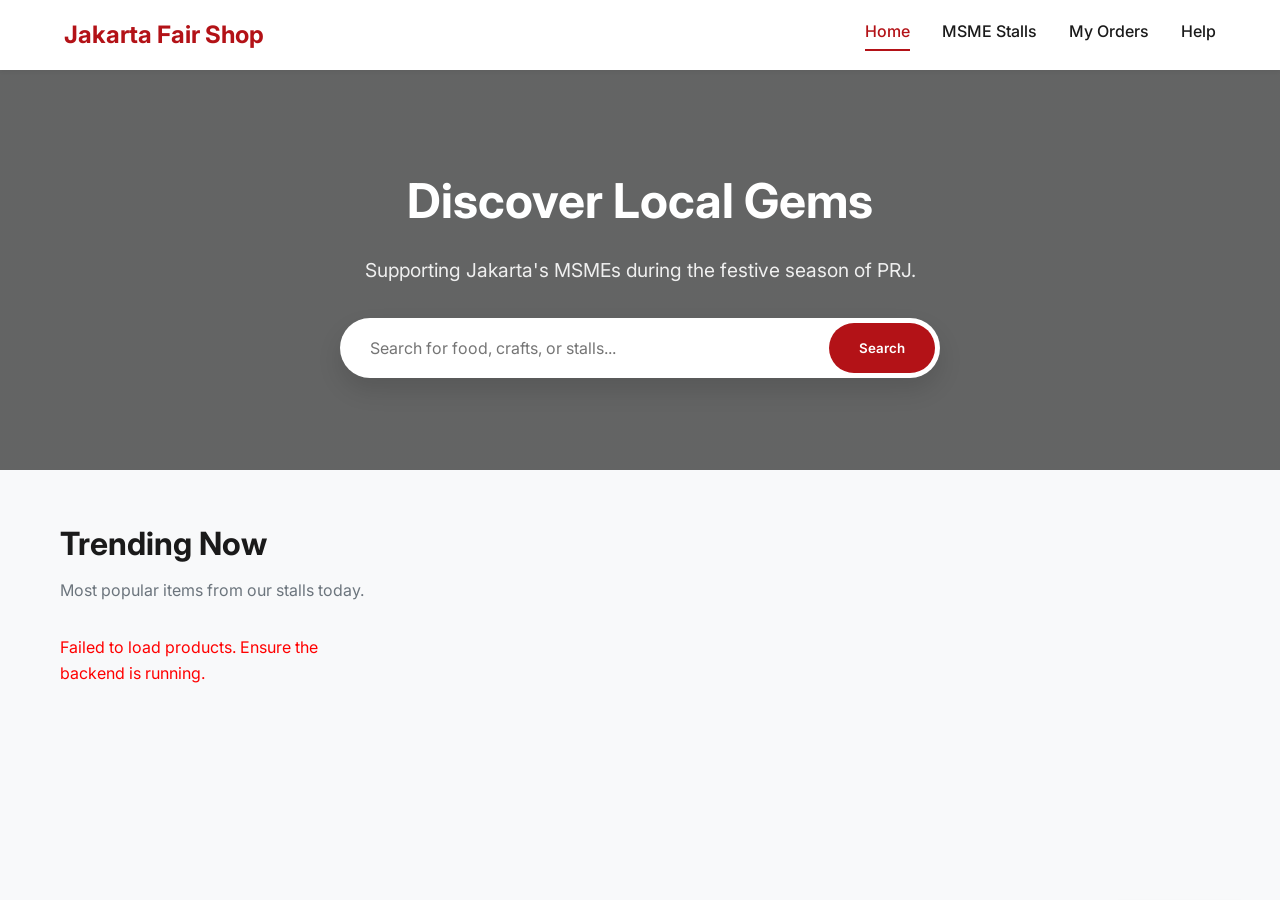
==== Websource/index.html @ 4c90bf33 "Websource: Broken Websource Signed-off-by: KanagawaYamada <albert.wesley.dion@gmail.com>" ====
<!DOCTYPE html>
<html lang="en">
<head>
    <meta charset="UTF-8">
    <meta name="viewport" content="width=device-width, initial-scale=1.0">
    <title>Jakarta Fair Shop</title>
    <link rel="stylesheet" href="style.css">
</head>
<body>
    <nav class="navbar">
        <a href="index.html" class="logo">Jakarta Fair Shop</a>
        <div class="nav-links">
            <a href="index.html" class="active">Home</a>
            <a href="#">MSME Stalls</a>
            <a href="#">My Orders</a>
            <a href="#">Help</a>
        </div>
    </nav>

    <header class="hero">
        <h1>Discover Local Gems</h1>
        <p>Supporting Jakarta's MSMEs during the festive season of PRJ.</p>
        <div class="search-bar">
            <input type="text" placeholder="Search for food, crafts, or stalls...">
            <button>Search</button>
        </div>
    </header>

    <div class="container">
        <h2 class="section-title">Trending Now</h2>
        <p class="section-subtitle">Most popular items from our stalls today.</p>
        
        <div class="product-grid" id="product-list">
            <!-- Products will be injected here via JS -->
            <p>Loading products...</p>
        </div>
    </div>

    <div id="toast" class="toast">Message here</div>

    <script src="app.js"></script>
</body>
</html>
---- Websource/style.css ----
@import url('https://fonts.googleapis.com/css2?family=Inter:wght@300;400;500;600;700&display=swap');

:root {
    --primary-color: #b31217;
    --primary-hover: #8f0e12;
    --bg-color: #f8f9fa;
    --surface-color: #ffffff;
    --text-main: #1a1a1a;
    --text-muted: #6c757d;
    --border-color: #e9ecef;
    --success-color: #28a745;
    --shadow-sm: 0 2px 4px rgba(0,0,0,0.05);
    --shadow-md: 0 4px 12px rgba(0,0,0,0.08);
    --shadow-lg: 0 12px 24px rgba(0,0,0,0.12);
    --radius-md: 12px;
    --radius-lg: 20px;
}

* {
    margin: 0;
    padding: 0;
    box-sizing: border-box;
    font-family: 'Inter', sans-serif;
}

body {
    background-color: var(--bg-color);
    color: var(--text-main);
    line-height: 1.6;
}

/* Navbar */
.navbar {
    background: rgba(255, 255, 255, 0.95);
    backdrop-filter: blur(10px);
    padding: 1rem 5%;
    display: flex;
    justify-content: space-between;
    align-items: center;
    position: sticky;
    top: 0;
    z-index: 1000;
    box-shadow: var(--shadow-sm);
}

.logo {
    font-size: 1.5rem;
    font-weight: 700;
    color: var(--primary-color);
    text-decoration: none;
}

.nav-links {
    display: flex;
    gap: 2rem;
}

.nav-links a {
    text-decoration: none;
    color: var(--text-main);
    font-weight: 500;
    transition: color 0.3s ease;
}

.nav-links a:hover, .nav-links a.active {
    color: var(--primary-color);
}

.nav-links a.active {
    border-bottom: 2px solid var(--primary-color);
    padding-bottom: 0.3rem;
}

/* Hero Section */
.hero {
    height: 400px;
    background: linear-gradient(rgba(0,0,0,0.6), rgba(0,0,0,0.6)), url('https://images.unsplash.com/photo-1514525253161-7a46d19cd819?ixlib=rb-4.0.3&auto=format&fit=crop&w=1920&q=80') center/cover;
    display: flex;
    flex-direction: column;
    justify-content: center;
    align-items: center;
    color: white;
    text-align: center;
    padding: 0 20px;
}

.hero h1 {
    font-size: 3rem;
    margin-bottom: 1rem;
    font-weight: 700;
}

.hero p {
    font-size: 1.2rem;
    margin-bottom: 2rem;
    opacity: 0.9;
}

.search-bar {
    display: flex;
    width: 100%;
    max-width: 600px;
    background: white;
    border-radius: 50px;
    padding: 5px;
    box-shadow: var(--shadow-lg);
}

.search-bar input {
    flex: 1;
    border: none;
    padding: 15px 25px;
    border-radius: 50px;
    font-size: 1rem;
    outline: none;
}

.search-bar button {
    background: var(--primary-color);
    color: white;
    border: none;
    padding: 10px 30px;
    border-radius: 50px;
    cursor: pointer;
    font-weight: 600;
    transition: background 0.3s;
}

.search-bar button:hover {
    background: var(--primary-hover);
}

/* Main Container */
.container {
    max-width: 1200px;
    margin: 3rem auto;
    padding: 0 20px;
}

/* Section Titles */
.section-title {
    font-size: 2rem;
    margin-bottom: 0.5rem;
    font-weight: 700;
}

.section-subtitle {
    color: var(--text-muted);
    margin-bottom: 2rem;
}

/* Product Grid */
.product-grid {
    display: grid;
    grid-template-columns: repeat(auto-fill, minmax(250px, 1fr));
    gap: 2rem;
}

.product-card {
    background: var(--surface-color);
    border-radius: var(--radius-lg);
    overflow: hidden;
    box-shadow: var(--shadow-sm);
    transition: transform 0.3s ease, box-shadow 0.3s ease;
    border: 1px solid var(--border-color);
    display: flex;
    flex-direction: column;
}

.product-card:hover {
    transform: translateY(-5px);
    box-shadow: var(--shadow-lg);
}

.product-img {
    height: 200px;
    background: #eee;
    background-size: cover;
    background-position: center;
    position: relative;
}

.product-badge {
    position: absolute;
    top: 10px;
    right: 10px;
    background: rgba(0,0,0,0.6);
    color: white;
    padding: 4px 10px;
    border-radius: 20px;
    font-size: 0.8rem;
    backdrop-filter: blur(4px);
}

.product-info {
    padding: 1.5rem;
    flex: 1;
    display: flex;
    flex-direction: column;
}

.product-title {
    font-size: 1.2rem;
    font-weight: 600;
    margin-bottom: 0.5rem;
}

.product-seller {
    color: var(--text-muted);
    font-size: 0.9rem;
    margin-bottom: 1rem;
}

.product-price-row {
    display: flex;
    justify-content: space-between;
    align-items: center;
    margin-top: auto;
}

.product-price {
    font-size: 1.3rem;
    font-weight: 700;
    color: var(--primary-color);
}

.btn-add {
    background: white;
    color: var(--primary-color);
    border: 1px solid var(--primary-color);
    width: 40px;
    height: 40px;
    border-radius: 50%;
    font-size: 1.5rem;
    cursor: pointer;
    display: flex;
    align-items: center;
    justify-content: center;
    transition: all 0.3s;
}

.btn-add:hover {
    background: var(--primary-color);
    color: white;
}

.btn-add:disabled {
    background: #ccc;
    border-color: #ccc;
    color: white;
    cursor: not-allowed;
}

/* Checkout Page Styles */
.checkout-container {
    display: grid;
    grid-template-columns: 2fr 1fr;
    gap: 2rem;
    margin-top: 2rem;
}

.card {
    background: var(--surface-color);
    border-radius: var(--radius-lg);
    padding: 2rem;
    box-shadow: var(--shadow-md);
    border: 1px solid var(--border-color);
}

.order-item {
    display: flex;
    gap: 1.5rem;
    padding: 1.5rem 0;
    border-bottom: 1px solid var(--border-color);
}

.order-item-img {
    width: 100px;
    height: 100px;
    border-radius: var(--radius-md);
    background: #eee;
    background-size: cover;
    background-position: center;
}

.order-item-details {
    flex: 1;
}

.order-item-title {
    font-size: 1.2rem;
    font-weight: 600;
}

.order-item-price {
    font-size: 1.2rem;
    font-weight: 700;
    color: var(--primary-color);
}

.payment-method {
    border: 1px solid var(--border-color);
    padding: 1rem;
    border-radius: var(--radius-md);
    margin-bottom: 1rem;
    display: flex;
    align-items: center;
    gap: 1rem;
    cursor: pointer;
    transition: all 0.3s;
}

.payment-method:hover, .payment-method.selected {
    border-color: var(--primary-color);
    background: rgba(179, 18, 23, 0.05);
}

.btn-primary {
    background: var(--primary-color);
    color: white;
    border: none;
    padding: 1rem;
    width: 100%;
    border-radius: var(--radius-md);
    font-size: 1.1rem;
    font-weight: 600;
    cursor: pointer;
    transition: background 0.3s;
    margin-top: 1rem;
}

.btn-primary:hover {
    background: var(--primary-hover);
}

/* Success Page */
.success-card {
    text-align: center;
    max-width: 600px;
    margin: 5rem auto;
}

.success-icon {
    width: 80px;
    height: 80px;
    background: var(--success-color);
    color: white;
    border-radius: 50%;
    display: flex;
    align-items: center;
    justify-content: center;
    font-size: 2.5rem;
    margin: 0 auto 1.5rem;
}

.qr-placeholder {
    width: 250px;
    height: 250px;
    margin: 2rem auto;
    border: 2px dashed var(--primary-color);
    border-radius: var(--radius-md);
    display: flex;
    align-items: center;
    justify-content: center;
    background: rgba(179, 18, 23, 0.05);
}

/* Loading & Toast */
.toast {
    position: fixed;
    bottom: 20px;
    right: 20px;
    background: var(--surface-color);
    color: var(--text-main);
    padding: 1rem 1.5rem;
    border-radius: var(--radius-md);
    box-shadow: var(--shadow-lg);
    border-left: 5px solid var(--primary-color);
    transform: translateY(150%);
    transition: transform 0.3s cubic-bezier(0.68, -0.55, 0.265, 1.55);
    z-index: 9999;
    font-weight: 500;
}

.toast.show {
    transform: translateY(0);
}

.toast.success { border-left-color: var(--success-color); }
.toast.error { border-left-color: var(--primary-color); }

/* Responsive */
@media (max-width: 768px) {
    .checkout-container {
        grid-template-columns: 1fr;
    }
    .hero h1 { font-size: 2rem; }
    .nav-links { display: none; } /* Simplified for mobile MVP */
}
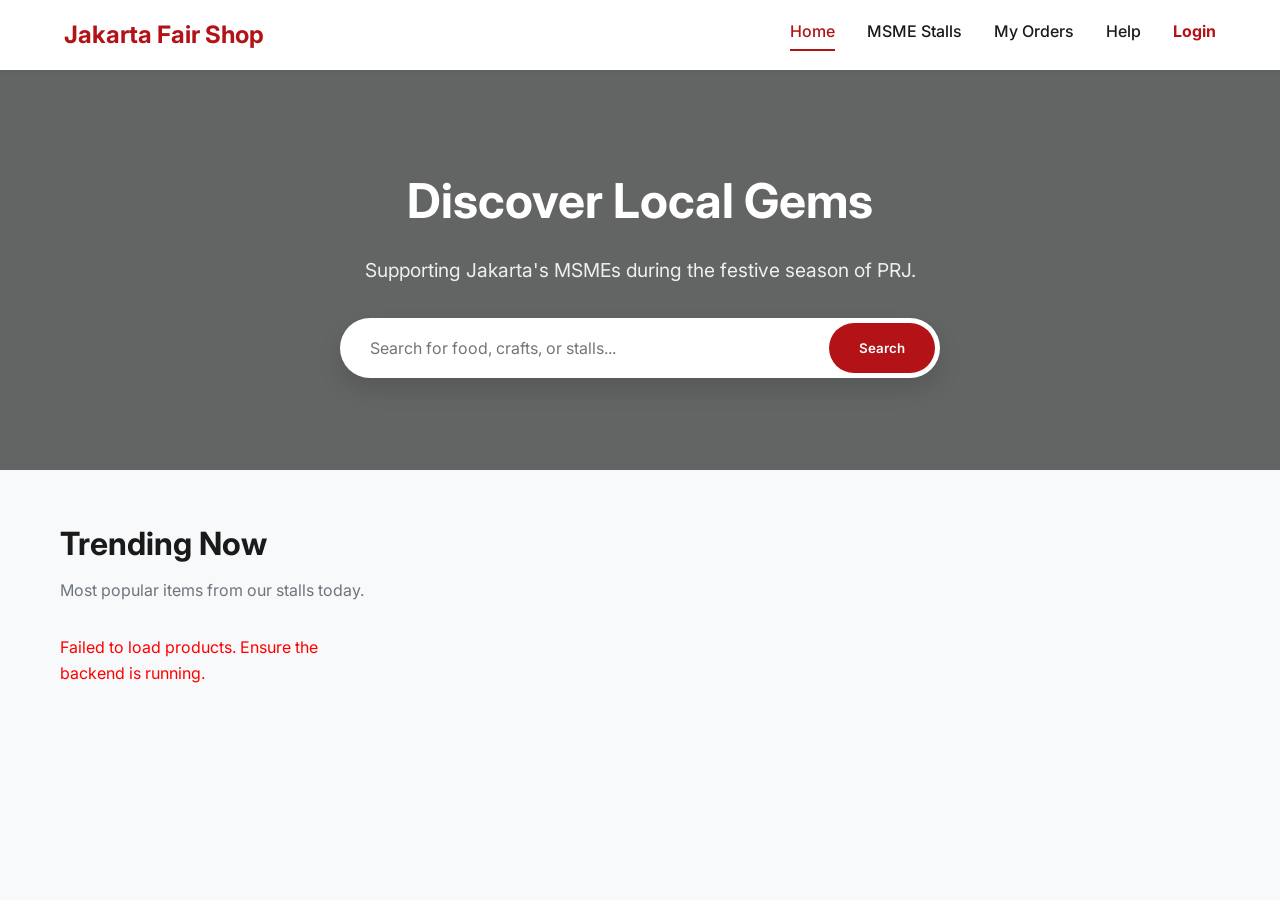
==== commit dd964fe9: "Websource: Partial complete website Signed-off-by: KanagawaYamada <albert.wesley.dion@gmail.com>" ====
--- a/Websource/index.html
+++ b/Websource/index.html
@@ -11,9 +11,10 @@
         <a href="index.html" class="logo">Jakarta Fair Shop</a>
         <div class="nav-links">
             <a href="index.html" class="active">Home</a>
-            <a href="#">MSME Stalls</a>
-            <a href="#">My Orders</a>
-            <a href="#">Help</a>
+            <a href="stalls.html">MSME Stalls</a>
+            <a href="orders.html">My Orders</a>
+            <a href="help.html">Help</a>
+            <a href="login.html" id="nav-login-btn" style="color: var(--primary-color); font-weight: bold;">Login</a>
         </div>
     </nav>
 
